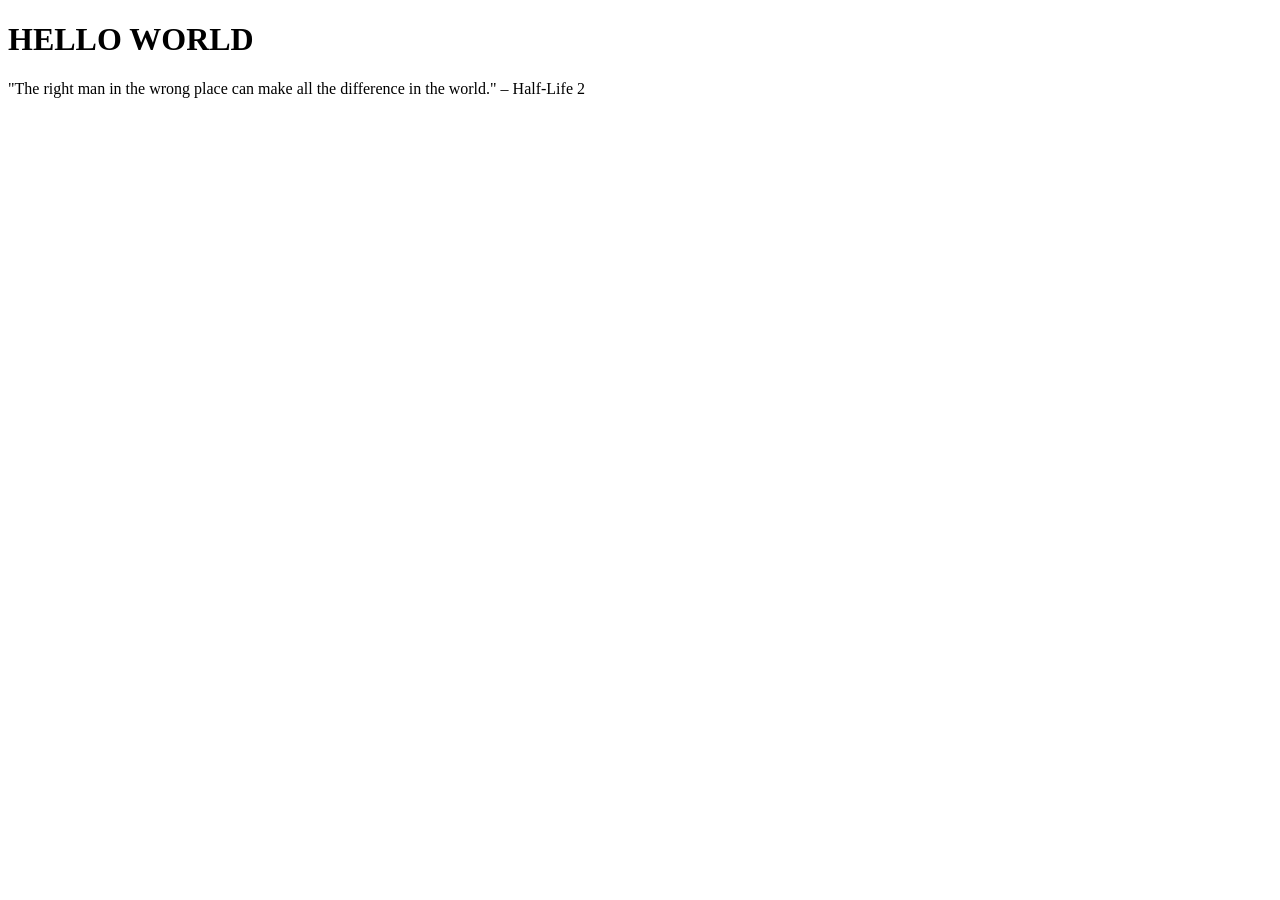
==== index.html @ 035a5863 "Add files via upload" ====
<!DOCTYPE html>
<html>
<head>
<title>Home - Anthony Reinoso</title>
</head>
<body>
	<h1>HELLO WORLD</h1>
	<p>"The right man in the wrong place can make all the difference in the world." – Half-Life 2</p>
</body>
</html>
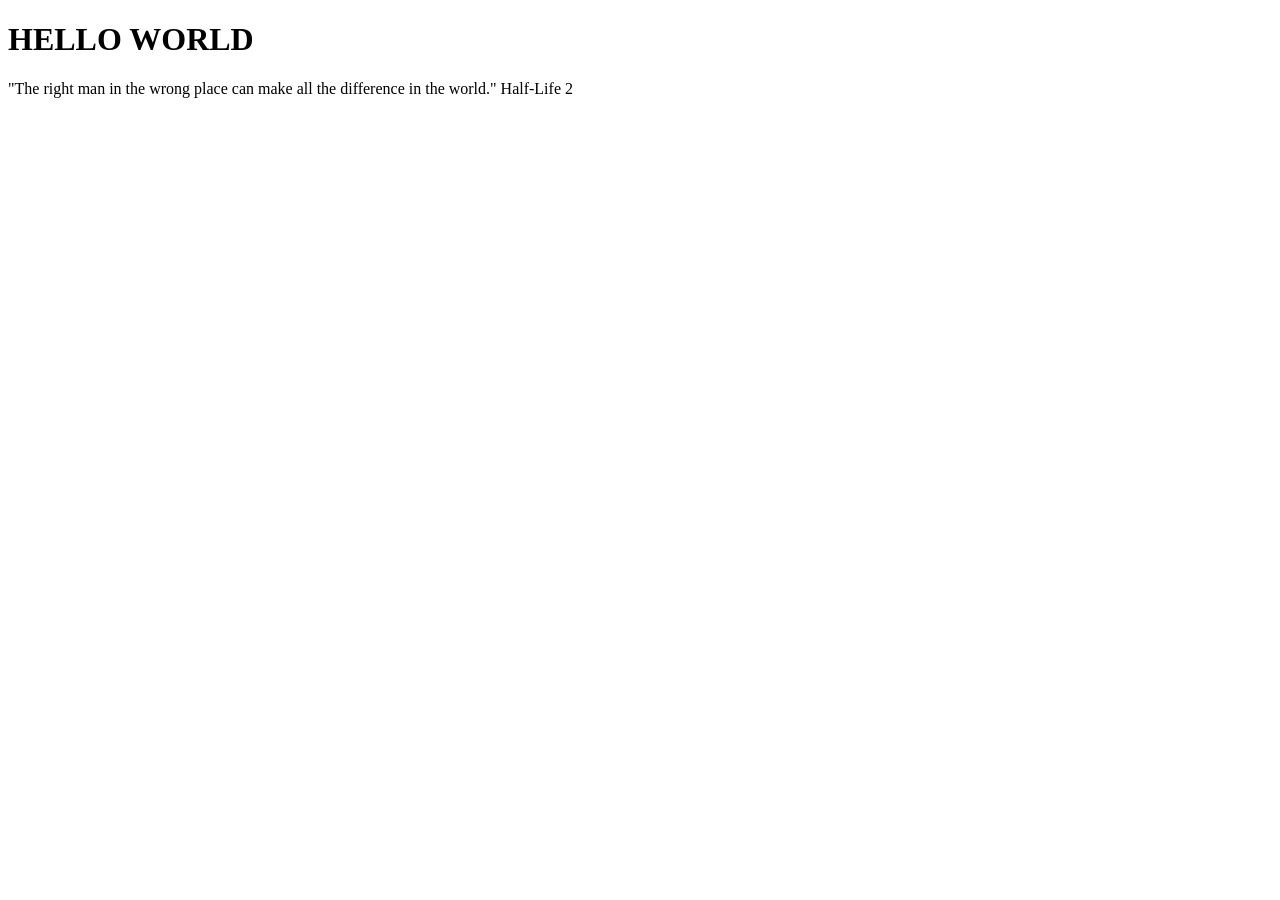
==== commit 4cfe4b72: "Update index.html" ====
--- a/index.html
+++ b/index.html
@@ -5,6 +5,6 @@
 </head>
 <body>
 	<h1>HELLO WORLD</h1>
-	<p>"The right man in the wrong place can make all the difference in the world." – Half-Life 2</p>
+	<p>"The right man in the wrong place can make all the difference in the world." Half-Life 2</p>
 </body>
-</html>+</html>
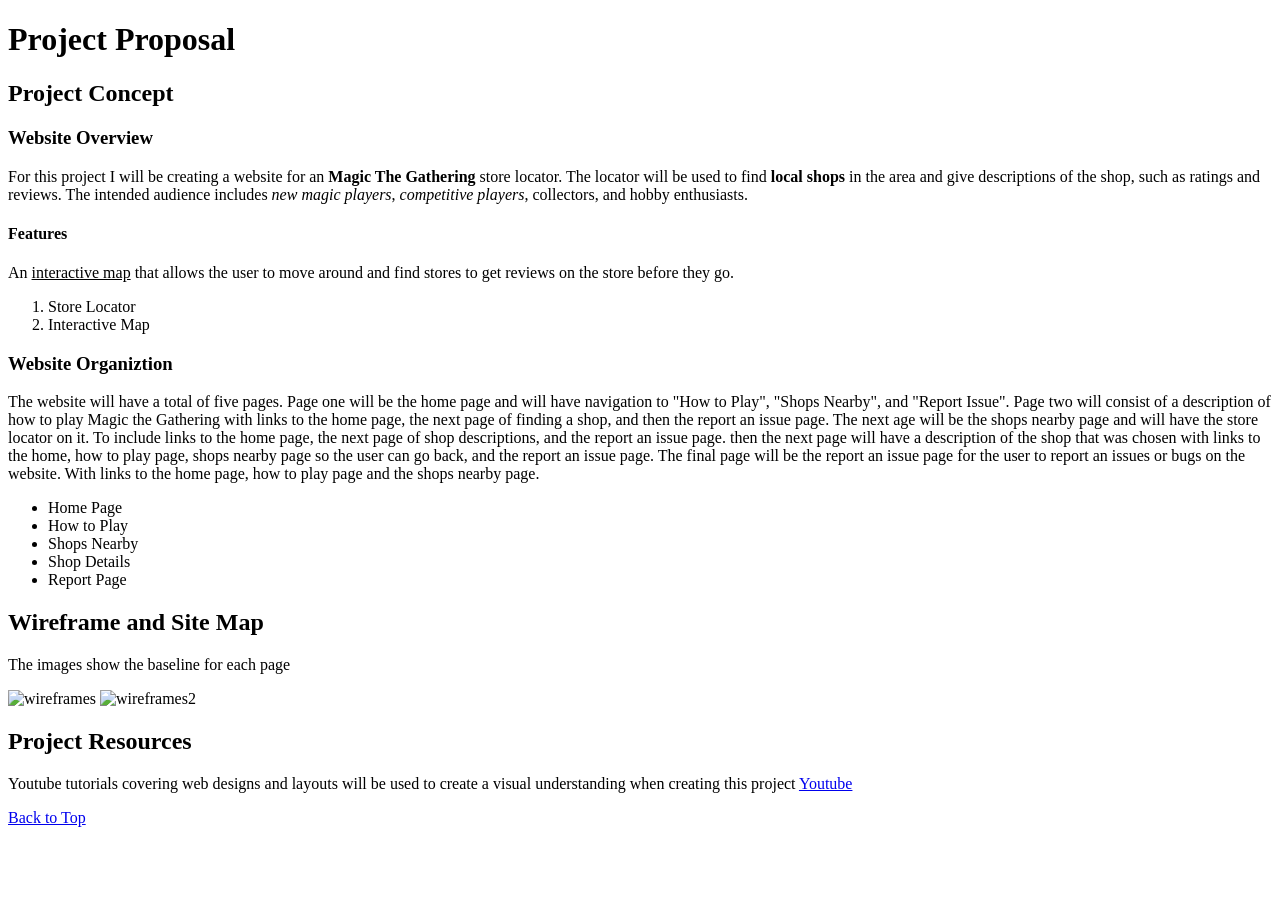
==== commit f3997545: "Update index.html" ====
--- a/index.html
+++ b/index.html
@@ -1,10 +1,35 @@
 <!DOCTYPE html>
 <html>
 <head>
-<title>Home - Anthony Reinoso</title>
+	<meta charset="UTF-8">
+    <meta name="viewport" content="width=device-width, initial-scale=1.0">
+	<title>Home - Anthony Reinoso</title>
 </head>
 <body>
-	<h1>HELLO WORLD</h1>
-	<p>"The right man in the wrong place can make all the difference in the world." Half-Life 2</p>
+<a id="top"></a>
+	<h1>Project Proposal</h1>
+		<h2>Project Concept</h2>
+		<h3>Website Overview</h3>
+			<P>For this project I will be creating a website for an <strong>Magic The Gathering</strong> store locator. The locator will be used to find <strong>local shops</strong> in the area and give descriptions of the shop, such as ratings and reviews. The intended audience includes <em>new magic players</em>, <em>competitive players</em>, collectors, and hobby enthusiasts.</p>
+		<h4>Features</h4>
+			<p> An <u>interactive map</u> that allows the user to move around and find stores to get reviews on the store before they go.</p>
+			<ol> <li>Store Locator</li> <li>Interactive Map</li> </ol>
+		<h3>Website Organiztion</h3>
+			<p>The website will have a total of five pages. Page one will be the home page and will have navigation to "How to Play", "Shops Nearby", and "Report Issue". Page two will consist of a description of how to play Magic the Gathering with links to the home page, the next page of finding a shop, and then the report an issue page. The next age will be the shops nearby page and will have the store locator on it. To include links to the home page, the next page of shop descriptions, and the report an issue page. then the next page will have a description of the shop that was chosen with links to the home, how to play page, shops nearby page so the user can go back, and the report an issue page. The final page will be the report an issue page for the user to report an issues or bugs on the website. With links to the home page, how to play page and the shops nearby page.</p>
+			<ul> <li>Home Page</li> <li>How to Play</li> <li>Shops Nearby</li> <li>Shop Details</li> <li>Report Page</li> </ul>
+		<h2>Wireframe and Site Map</h2>
+			<p> The images show the baseline for each page</p>
+			<img src="imgs/wireframes.PNG"
+			alt="wireframes"
+			width="600">
+			<img src="imgs/wireframes2.PNG"
+			alt="wireframes2"
+			width="600">
+		<h2>Project Resources</h2>
+			<p>Youtube tutorials covering web designs and layouts will be used to create a visual understanding when creating this project
+			<a href=https://www.youtube.com/ target="_blank">
+			Youtube </a>
+			</p>
+			<p> <a href="#top">Back to Top</a> </p>
 </body>
 </html>
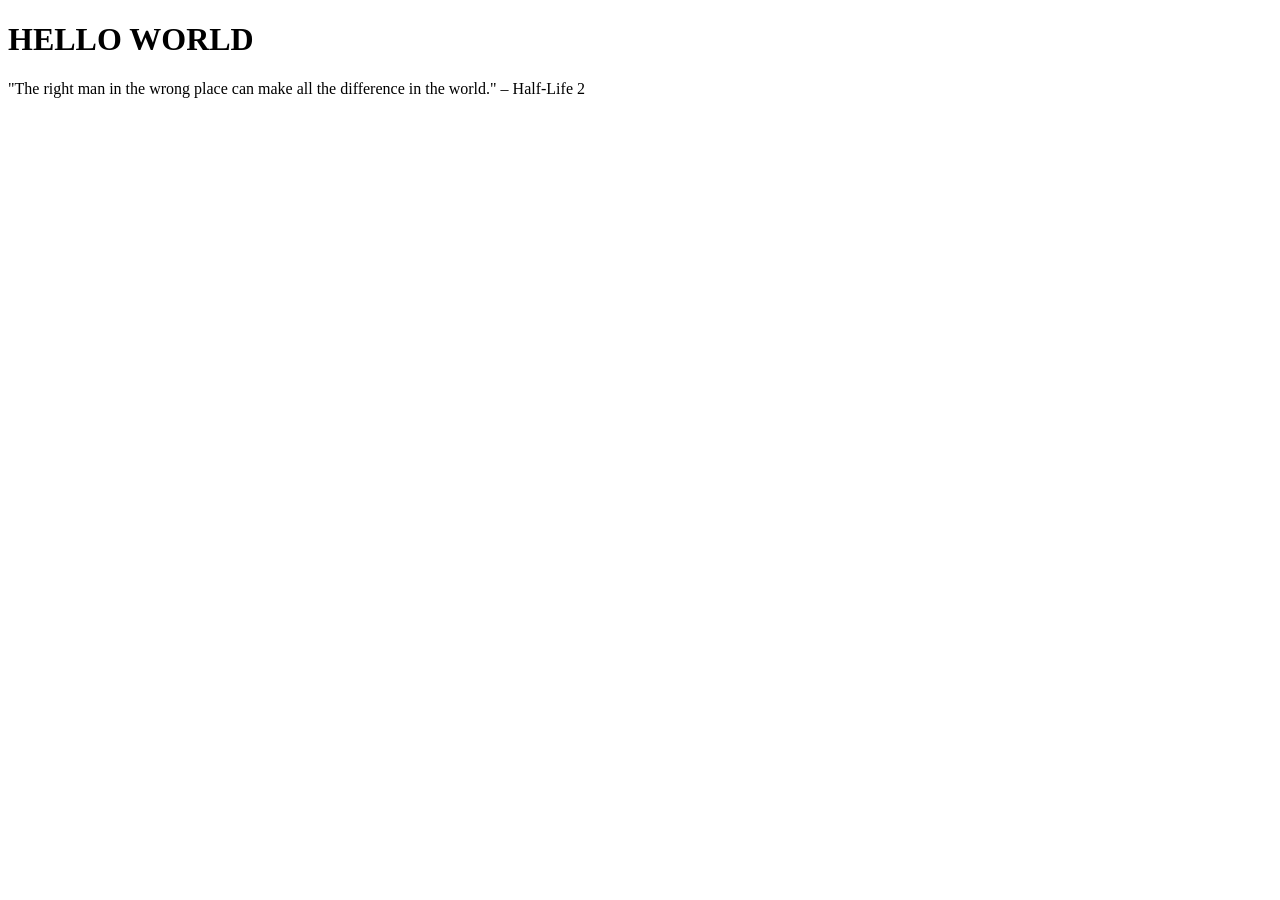
==== commit a96e408f: "Add files via upload" ====
--- a/index.html
+++ b/index.html
@@ -1,35 +1,10 @@
 <!DOCTYPE html>
-<html>
+<html lang="en">
 <head>
-	<meta charset="UTF-8">
-    <meta name="viewport" content="width=device-width, initial-scale=1.0">
-	<title>Home - Anthony Reinoso</title>
+<title>Home - Anthony Reinoso</title>
 </head>
 <body>
-<a id="top"></a>
-	<h1>Project Proposal</h1>
-		<h2>Project Concept</h2>
-		<h3>Website Overview</h3>
-			<P>For this project I will be creating a website for an <strong>Magic The Gathering</strong> store locator. The locator will be used to find <strong>local shops</strong> in the area and give descriptions of the shop, such as ratings and reviews. The intended audience includes <em>new magic players</em>, <em>competitive players</em>, collectors, and hobby enthusiasts.</p>
-		<h4>Features</h4>
-			<p> An <u>interactive map</u> that allows the user to move around and find stores to get reviews on the store before they go.</p>
-			<ol> <li>Store Locator</li> <li>Interactive Map</li> </ol>
-		<h3>Website Organiztion</h3>
-			<p>The website will have a total of five pages. Page one will be the home page and will have navigation to "How to Play", "Shops Nearby", and "Report Issue". Page two will consist of a description of how to play Magic the Gathering with links to the home page, the next page of finding a shop, and then the report an issue page. The next age will be the shops nearby page and will have the store locator on it. To include links to the home page, the next page of shop descriptions, and the report an issue page. then the next page will have a description of the shop that was chosen with links to the home, how to play page, shops nearby page so the user can go back, and the report an issue page. The final page will be the report an issue page for the user to report an issues or bugs on the website. With links to the home page, how to play page and the shops nearby page.</p>
-			<ul> <li>Home Page</li> <li>How to Play</li> <li>Shops Nearby</li> <li>Shop Details</li> <li>Report Page</li> </ul>
-		<h2>Wireframe and Site Map</h2>
-			<p> The images show the baseline for each page</p>
-			<img src="imgs/wireframes.PNG"
-			alt="wireframes"
-			width="600">
-			<img src="imgs/wireframes2.PNG"
-			alt="wireframes2"
-			width="600">
-		<h2>Project Resources</h2>
-			<p>Youtube tutorials covering web designs and layouts will be used to create a visual understanding when creating this project
-			<a href=https://www.youtube.com/ target="_blank">
-			Youtube </a>
-			</p>
-			<p> <a href="#top">Back to Top</a> </p>
+	<h1>HELLO WORLD</h1>
+	<p>"The right man in the wrong place can make all the difference in the world." – Half-Life 2</p>
 </body>
-</html>
+</html>
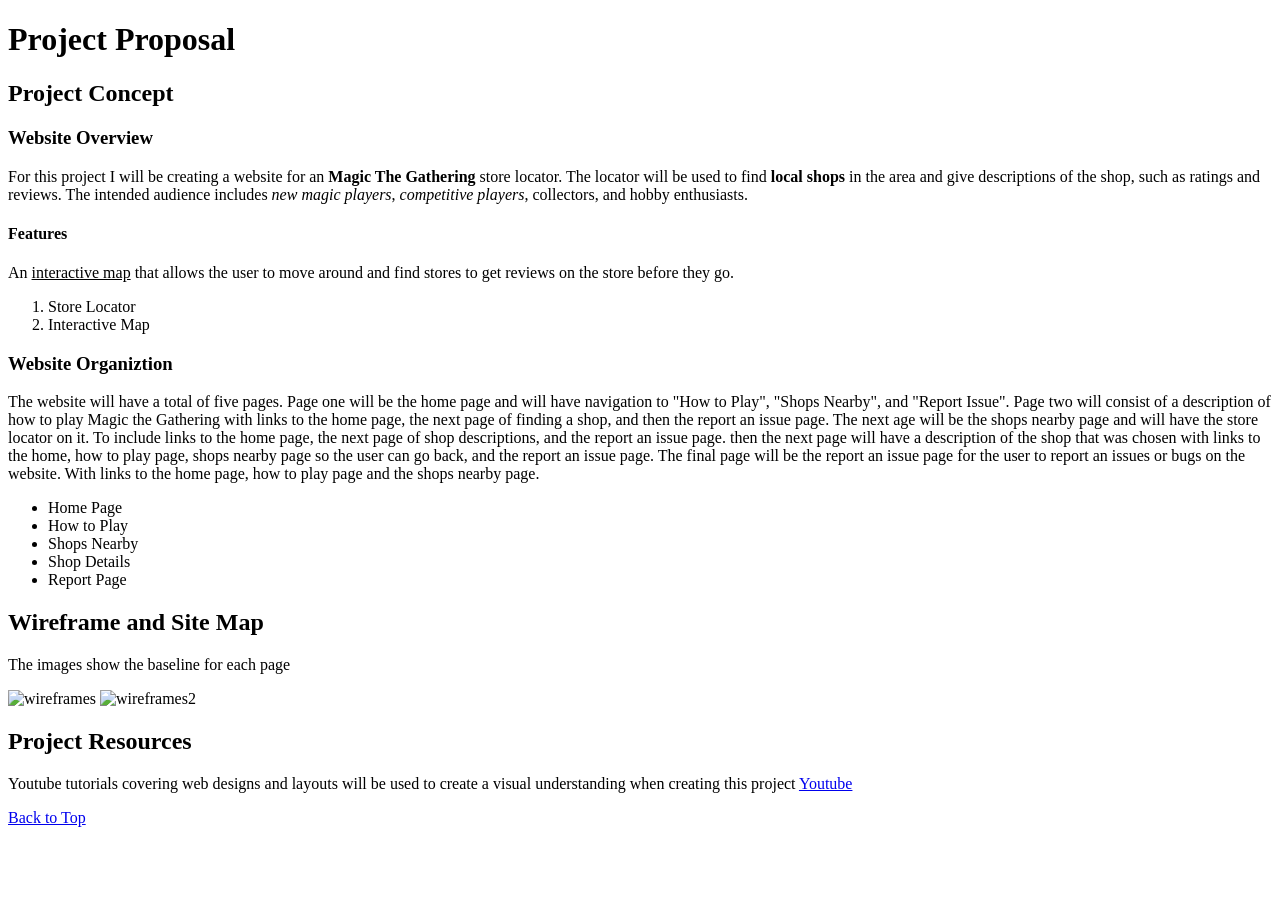
==== commit 22cdf53e: "Add files via upload" ====
--- a/index.html
+++ b/index.html
@@ -1,10 +1,35 @@
 <!DOCTYPE html>
 <html lang="en">
 <head>
-<title>Home - Anthony Reinoso</title>
+	<meta charset="UTF-8">
+    <meta name="viewport" content="width=device-width, initial-scale=1.0">
+	<title>Home - Anthony Reinoso</title>
 </head>
 <body>
-	<h1>HELLO WORLD</h1>
-	<p>"The right man in the wrong place can make all the difference in the world." – Half-Life 2</p>
+<a id="top"></a>
+	<h1>Project Proposal</h1>
+		<h2>Project Concept</h2>
+		<h3>Website Overview</h3>
+			<P>For this project I will be creating a website for an <strong>Magic The Gathering</strong> store locator. The locator will be used to find <strong>local shops</strong> in the area and give descriptions of the shop, such as ratings and reviews. The intended audience includes <em>new magic players</em>, <em>competitive players</em>, collectors, and hobby enthusiasts.</p>
+		<h4>Features</h4>
+			<p> An <u>interactive map</u> that allows the user to move around and find stores to get reviews on the store before they go.</p>
+			<ol> <li>Store Locator</li> <li>Interactive Map</li> </ol>
+		<h3>Website Organiztion</h3>
+			<p>The website will have a total of five pages. Page one will be the home page and will have navigation to "How to Play", "Shops Nearby", and "Report Issue". Page two will consist of a description of how to play Magic the Gathering with links to the home page, the next page of finding a shop, and then the report an issue page. The next age will be the shops nearby page and will have the store locator on it. To include links to the home page, the next page of shop descriptions, and the report an issue page. then the next page will have a description of the shop that was chosen with links to the home, how to play page, shops nearby page so the user can go back, and the report an issue page. The final page will be the report an issue page for the user to report an issues or bugs on the website. With links to the home page, how to play page and the shops nearby page.</p>
+			<ul> <li>Home Page</li> <li>How to Play</li> <li>Shops Nearby</li> <li>Shop Details</li> <li>Report Page</li> </ul>
+		<h2>Wireframe and Site Map</h2>
+			<p> The images show the baseline for each page</p>
+			<img src="imgs/wireframes.PNG"
+			alt="wireframes"
+			width="600">
+			<img src="imgs/wireframes2.PNG"
+			alt="wireframes2"
+			width="600">
+		<h2>Project Resources</h2>
+			<p>Youtube tutorials covering web designs and layouts will be used to create a visual understanding when creating this project
+			<a href=https://www.youtube.com/ target="_blank">
+			Youtube </a>
+			</p>
+			<p> <a href="#top">Back to Top</a> </p>
 </body>
 </html>
